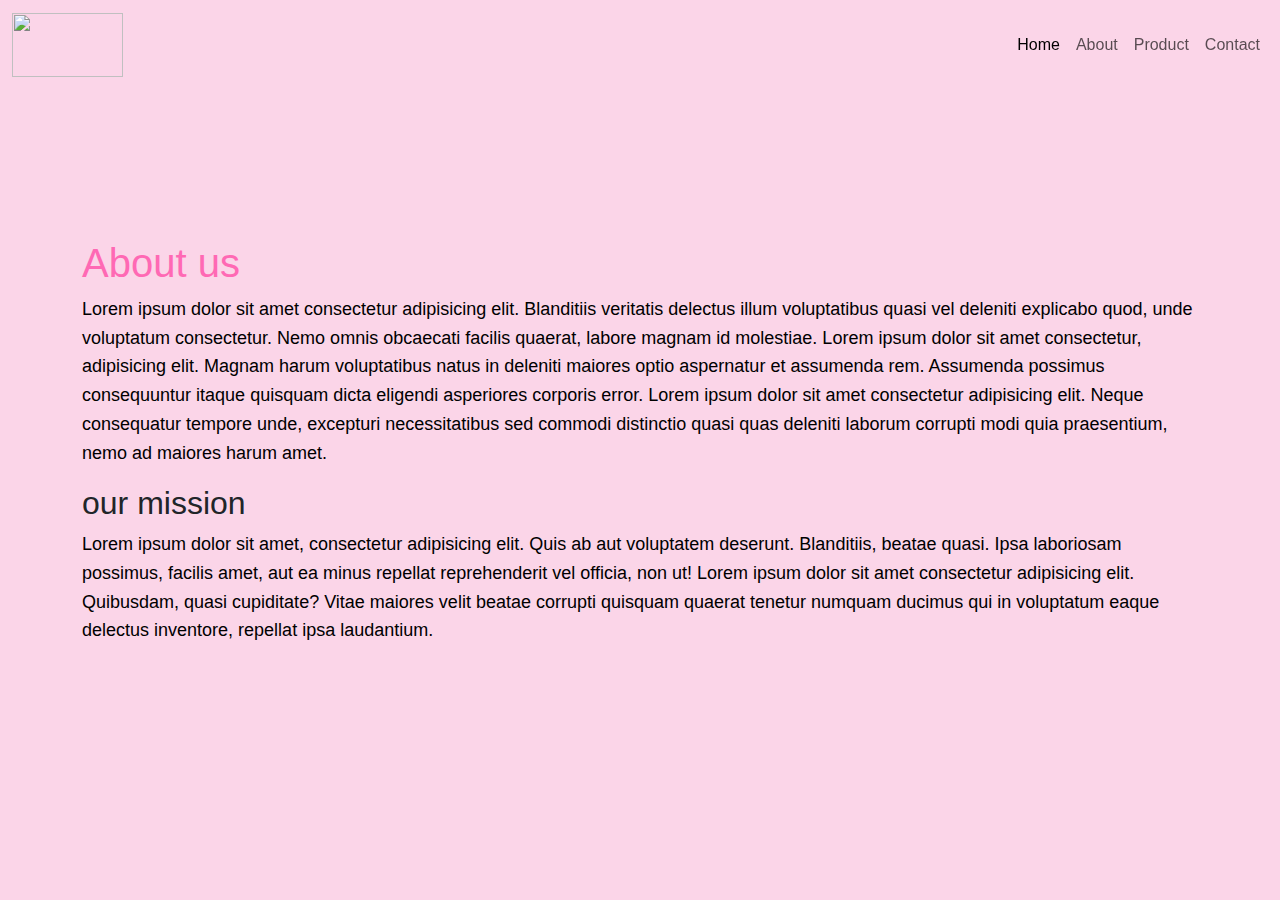
==== about.html @ 773c56a2 "created Home and about" ====
<!DOCTYPE html>
<html lang="en">
<head>
    <meta charset="UTF-8">
    <meta name="viewport" content="width=device-width, initial-scale=1.0">
    <title>Prettier is Pink</title>
    <link href="https://cdn.jsdelivr.net/npm/bootstrap@5.3.3/dist/css/bootstrap.min.css" rel="stylesheet" integrity="sha384-QWTKZyjpPEjISv5WaRU9OFeRpok6YctnYmDr5pNlyT2bRjXh0JMhjY6hW+ALEwIH" crossorigin="anonymous">
    <link rel="stylesheet" href="/css/style.css">
</head>
<body>
    <header class="fixed-top">
        <nav class="navbar navbar-expand-lg navbar-light ">
            <div class="container-fluid">
                <a class="navbar-brand" href="index.html"><img src="https://cdn-images.imagevenue.com/ae/2b/a9/ME18ADFI_o.png" alt="" class="logo"></a>
                <button class="navbar-toggler" type="button" data-bs-toggle="collapse" data-bs-target="#navbarSupportedContent" aria-controls="navbarSupportedContent" aria-expanded="false" aria-label="Toggle navigation">
                    <span class="navbar-toggler-icon"></span>
                </button>
                <div class="collapse navbar-collapse justify-content-end" id="navbarSupportedContent">
                    <ul class="navbar-nav">
                        <li class="nav-item">
                            <a class="nav-link active" aria-current="page" href="index.html">Home</a>
                        </li>
                        <li class="nav-item">
                            <a class="nav-link" href="about.html">About</a>
                        </li>
                        <li class="nav-item">
                            <a class="nav-link">Product</a>
                          </li>
                          <li class="nav-item">
                            <a class="nav-link">Contact</a>
                          </li>
                    </ul>
                </div>
            </div>
        </nav>
    </header>

 <main>
    <div class="container">
        <h1>About us</h1>
        <p>Lorem ipsum dolor sit amet consectetur adipisicing elit. Blanditiis veritatis delectus illum voluptatibus quasi vel deleniti explicabo quod, unde voluptatum consectetur. Nemo omnis obcaecati facilis quaerat, labore magnam id molestiae. Lorem ipsum dolor sit amet consectetur, adipisicing elit. Magnam harum voluptatibus natus in deleniti maiores optio aspernatur et assumenda rem. Assumenda possimus consequuntur itaque quisquam dicta eligendi asperiores corporis error. Lorem ipsum dolor sit amet consectetur adipisicing elit. Neque consequatur tempore unde, excepturi necessitatibus sed commodi distinctio quasi quas deleniti laborum corrupti modi quia praesentium, nemo ad maiores harum amet.</p>
        <h2>our mission</h2>
        <p>Lorem ipsum dolor sit amet, consectetur adipisicing elit. Quis ab aut voluptatem deserunt. Blanditiis, beatae quasi. Ipsa laboriosam possimus, facilis amet, aut ea minus repellat reprehenderit vel officia, non ut! Lorem ipsum dolor sit amet consectetur adipisicing elit. Quibusdam, quasi cupiditate? Vitae maiores velit beatae corrupti quisquam quaerat tenetur numquam ducimus qui in voluptatum eaque delectus inventore, repellat ipsa laudantium.</p>
    </div>
 </main>

    <script src="https://cdn.jsdelivr.net/npm/@popperjs/core@2.11.8/dist/umd/popper.min.js" integrity="sha384-I7E8VVD/ismYTF4hNIPjVp/Zjvgyol6VFvRkX/vR+Vc4jQkC+hVqc2pM8ODewa9r" crossorigin="anonymous"></script>
    <script src="https://cdn.jsdelivr.net/npm/bootstrap@5.3.3/dist/js/bootstrap.min.js" integrity="sha384-0pUGZvbkm6XF6gxjEnlmuGrJXVbNuzT9qBBavbLwCsOGabYfZo0T0to5eqruptLy" crossorigin="anonymous"></script>
</body>
</html>
---- css/style.css ----
body {
    font-family: Arial, sans-serif;
    margin: 0;
    padding: 0;
    background-color: #fbd5e8;
    display: flex;
    justify-content: center;
    align-items: center;
    height: 100vh;
}


.box {
    text-align: center;
    position: relative; /* Make sure .box is relative to the body */
    z-index: 1; /* Ensure .box appears above the background */
}

h1 {
    color: #ff69b4;
}

p {
    color: #000000;
    font-size: 18px;
    line-height: 1.6;
    font-family:Arial, Helvetica, sans-serif;
}

.cta-button {
    display: inline-block;
    background-color: #ff69b4;
    color: #fff;
    font-size: 18px;
    padding: 10px 20px;
    text-decoration: none;
    border-radius: 5px;
    margin-top: 20px;
    transition: background-color 0.3s ease;
}

.cta-button:hover {
    background-color: #d44187;
}

/* logo */

img{
    width: 111px;
    height: 64px;
}

/* logo */


/* nav */


/* nav */
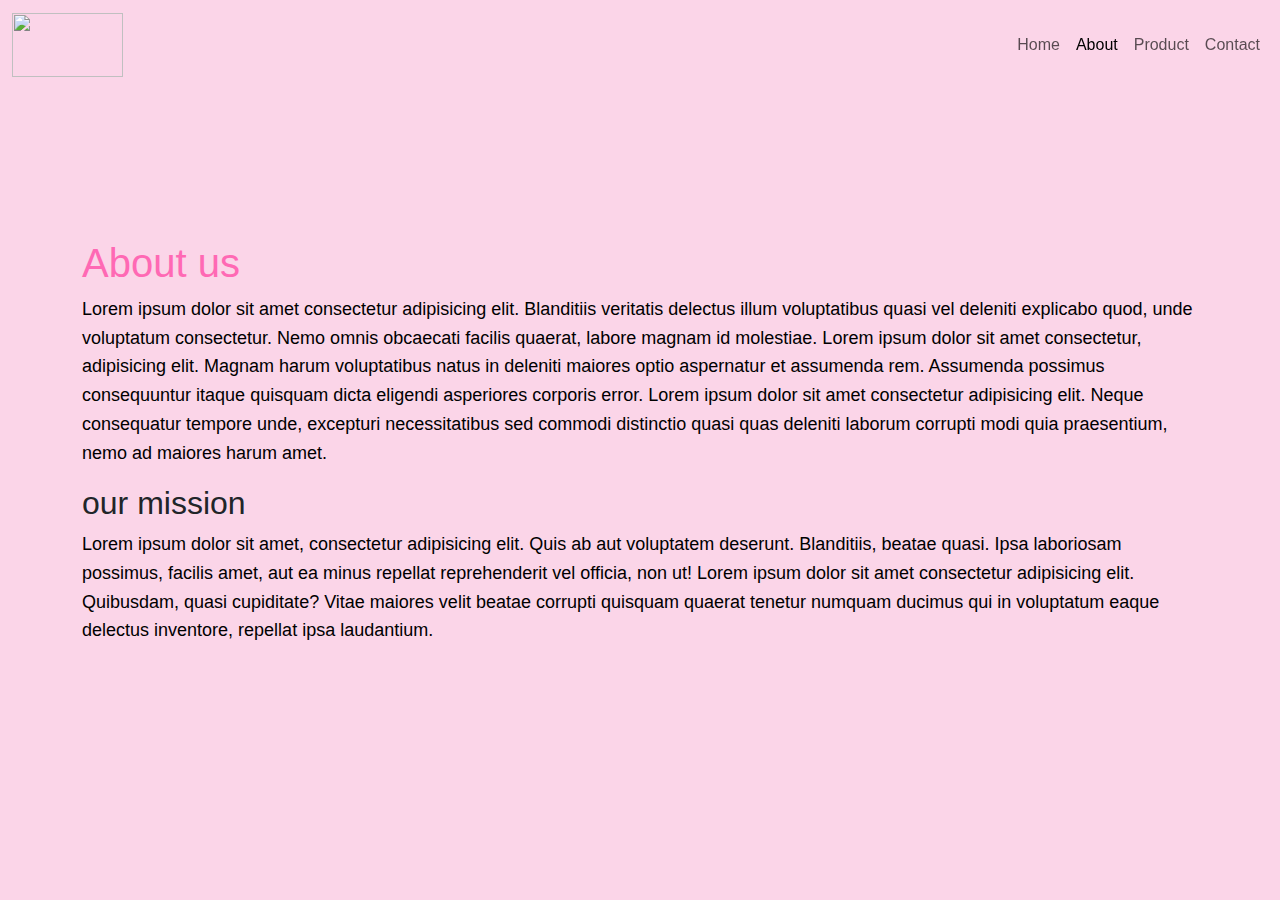
==== commit 864c7b39: "updated product, about and home" ====
--- a/about.html
+++ b/about.html
@@ -18,13 +18,13 @@
                 <div class="collapse navbar-collapse justify-content-end" id="navbarSupportedContent">
                     <ul class="navbar-nav">
                         <li class="nav-item">
-                            <a class="nav-link active" aria-current="page" href="index.html">Home</a>
+                            <a class="nav-link " aria-current="page" href="index.html">Home</a>
                         </li>
                         <li class="nav-item">
-                            <a class="nav-link" href="about.html">About</a>
+                            <a class="nav-link active" href="about.html">About</a>
                         </li>
                         <li class="nav-item">
-                            <a class="nav-link">Product</a>
+                            <a class="nav-link" href="product.html">Product</a>
                           </li>
                           <li class="nav-item">
                             <a class="nav-link">Contact</a>
--- a/css/style.css
+++ b/css/style.css
@@ -17,7 +17,7 @@
 }
 
 h1 {
-    color: #ff69b4;
+    color: #ff69b4 !important;
 }
 
 p {
@@ -58,3 +58,64 @@
 
 /* nav */
 
+
+
+/* products */
+.card {
+    width: 190px;
+    height: 254px;
+    border-radius: 20px;
+    background: #f5f5f5;
+    position: relative;
+    padding: 1.8rem;
+    border: 2px solid #c3c6ce;
+    transition: 0.5s ease-out;
+    overflow: visible;
+   }
+   
+   .card-details {
+    color: black;
+    height: 100%;
+    gap: .5em;
+    display: grid;
+    place-content: center;
+   }
+   
+   .card-button {
+    transform: translate(-50%, 125%);
+    width: 60%;
+    border-radius: 1rem;
+    border: none;
+    background-color: #008bf8;
+    color: #fff;
+    font-size: 1rem;
+    padding: .5rem 1rem;
+    position: absolute;
+    left: 50%;
+    bottom: 0;
+    opacity: 0;
+    transition: 0.3s ease-out;
+   }
+   
+   .text-body {
+    color: rgb(134, 134, 134);
+   }
+   
+   /*Text*/
+   .text-title {
+    font-size: 1.5em;
+    font-weight: bold;
+   }
+   
+   /*Hover*/
+   .card:hover {
+    border-color: #008bf8;
+    box-shadow: 0 4px 18px 0 rgba(0, 0, 0, 0.25);
+   }
+   
+   .card:hover .card-button {
+    transform: translate(-50%, 50%);
+    opacity: 1;
+   }
+
+/* products */